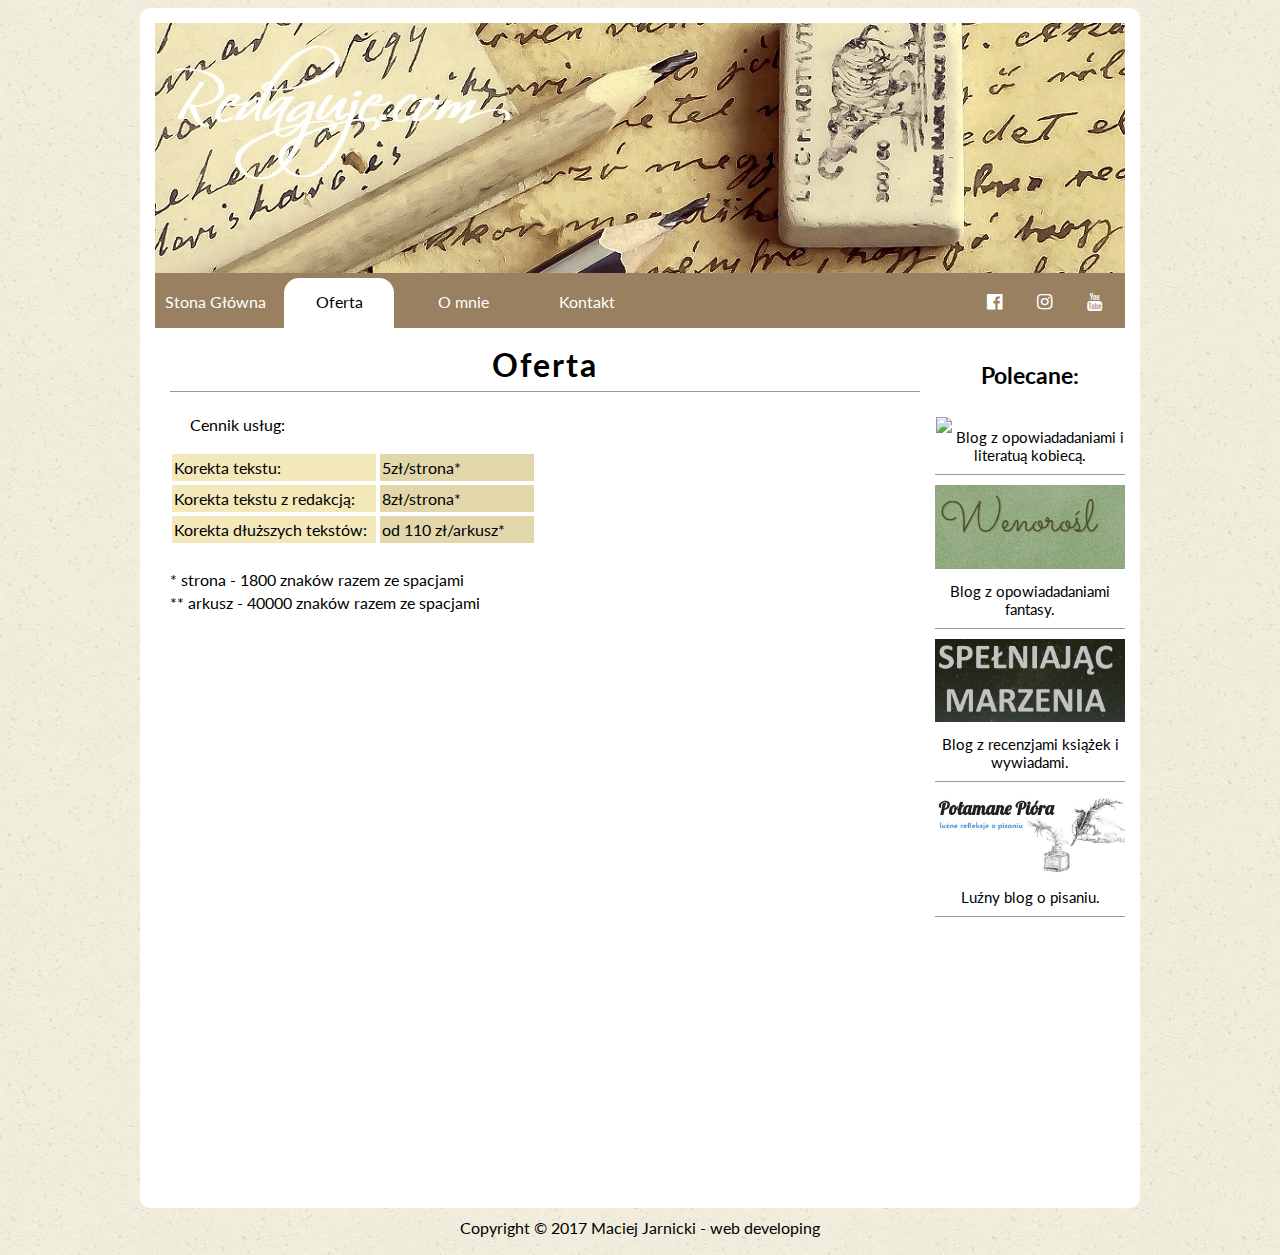
==== oferta.html @ 55853b79 "Pierwsze dodanie do repo. Statystyka liter nieobrobiona, do poprawy jakość kodu." ====
<!DOCTYPE HTML>
<html lang="pl">
	<head>
	
	 	<meta charset="utf-8"/>
		
		<title>"Redaguje" Redakcje tekstów</title>
		<link rel="Shortcut icon" href="img/favicon.ico" />
		
		<meta name="keywords" content="redagowanie, redakcja, korekty, tekst, artykuły, książki, poprawki, błędy"/>
		
		<meta name="description" content="Oferujemy korekty książek, artykułów, publikacji naukowych, wpisów blogowych. Atrakcyjne ceny, zapraszamy do współpracy"/>
		
		<meta name="author" content="Felicja Jarnicka">
		
		<meta http-equiv="X-Ua-Compatible" content="IE=edge, chrome=1">
		<link href="https://fonts.googleapis.com/css?family=Lato:400,700&amp;subset=latin-ext" rel="stylesheet">
		<link rel="stylesheet" href="style.css">
		<link rel="stylesheet" href="font/css/fontello.css">
		
		<script type="text/javascript">
	
		var numer = Math.floor(Math.random()*5)+1;
	
		function zmienslajd()
		{
			numer++; if (numer>4) numer=1;
			var plik = "<img src =\"img/slajd" + numer + ".jpg\"/>";
			
			document.getElementById("adpicture").innerHTML = plik;
		
			setTimeout("zmienslajd()", 5000);
		}
		</script>		
	</head>

	<body onload="zmienslajd()">
		<div id="container">
			<div id="adpicture">
			</div>
		
		<nav>
			<div id="menu">
				<ol>
					<li><a href="strona-glowna" class="other">Stona Główna</a>	</li>
					<li><a href="oferta-redakcja-korekty-tekstow" class="current">Oferta</a>	</li>
					<li><a href="o-mnie" class="other">O mnie</a>	</li>
					<li><a href="kontakt-korekty-redakcja-tekstow" class="other">Kontakt</a>	</li>
				</ol>
				<ul>
					<li><a href="https://pl-pl.facebook.com/redagujecom" target="_blank"><i class="demo-icon icon-facebook-official"></i><a> </li>
					<li><a href="https://www.instagram.com/redaguje/" target="_blank"><i class="demo-icon icon-instagram"></i><a></li>
					<li><a href="https://www.youtube.com" target="_blank"><i class="demo-icon icon-youtube"></i><a></li>
				</ul>
			</div>
			
		</nav>
			
		<main>
			
			<div id="content">
				<article>
					<header>
						<h1> Oferta </h1>
					</header>
						<p>
							Cennik usług:
								<div class="offer">Korekta tekstu: </div><div class="price">5zł/strona*</div>
								<div style="clear:both;"></div>
								<div class="offer">Korekta tekstu z redakcją: </div><div class="price">8zł/strona*</div>
								<div style="clear:both;"></div>
								<div class="offer">Korekta dłuższych tekstów: </div><div class="price">od 110 zł/arkusz*</div>
								<div style="clear:both;"></div>
							<br>
							* strona - 1800 znaków razem ze spacjami
							<br>
							** arkusz - 40000 znaków razem ze spacjami
						</p>
				</article>
			</div>
			<div id="aside">
				<aside>
				<h2> Polecane:</h2>
					<div class="recommend">
						<a href="http://sekretarzyk1984.blogspot.com/" target="_blank"><img src="img/sekretarzyk.jpg" class="recopic"/></a>
						Blog z opowiadadaniami i literatuą kobiecą.
					</div>
					<div class="recommend">
						<a href="http://wenorosl.blogspot.com/" target="_blank"><img src="img/wenorosl.jpg" class="recopic"/></a>
						Blog z opowiadadaniami fantasy.
					</div>
					<div class="recommend">
						<a href="http://spelniajacmarzenia-s7.blog.pl/" target="_blank"><img src="img/spelniajac.jpg" class="recopic"/></a>
						Blog z recenzjami książek i wywiadami.
					</div>
					<div class="recommend">
						<a href="http://polamanepiora.blogspot.com" target="_blank"><img src="img/polamane.jpg" class="recopic"/></a>
						Luźny blog o pisaniu.
					</div>
				</aside>
			</div>
			<div style="clear:both;"></div>
		</main>
		</div>
		<footer>
			<div id="footer">
			Copyright &copy; 2017 Maciej Jarnicki - web developing
			</div>
		
		<footer>
	</body>
<html>
---- style.css ----
body
{
	background-image:url("tlo.png");
	font-family: 'Lato', sans-serif;
}
#container
{
	width: 1000px;
	margin-left: auto;
	margin-right: auto;
	background-color: #FFFFFF;
	height: 1200px;
	border-radius:10px;
}
#adpicture
{
	padding: 15px 15px 0px 15px;
	width: 970px;
	height: 250px;
}
#menu
{
	margin-left: 15px;
	padding-top: 5px;
	width: 970px;
	height: 50px;
	background-color: #988060;
	display: inline-block;
}



ol a.current
{
	height: 50px;
	margin: 0px 5px 0px 5px;
	color: black;
	background-color: white;
	border-radius: 15px 15px 0px 0px;
	text-decoration: none;
	display: block;
}
ol a.other
{
	text-decoration: none;
	color: black;
	display: block;
	color: white;

}
ol a.other:hover
{
	height: 50px;
	margin: 0px 5px 0px 5px;
	color: black;
	background-color: white;
	border-radius: 15px 15px 0px 0px;
}
ol
{
	list-style-type: none;
	margin: 0px;
	padding: 0px;
	width:810px;
	display: inline-block;
}
ol > li
{
	padding: 0px;
	margin: 0px;
	width: 120px;
	height: 50px;
	display: inline-block;
	text-align: center;
	line-height: 300%;
}
ul
{
	display: inline-block;
	margin: 0px;
	padding: 0px;
}
ul > li
{
	display: inline-block;
	width: 50px;
	margin: 0px;
	text-align: center;
	font-size: 18px;
}
ul a
{
	display: inline-block;
	text-decoration: none;
	color: white;
}
ul a:hover
{
	color: black;
}
h1
{
	margin-top: 10px;
	text-align: center;
	letter-spacing: 2px;
	border-bottom: #9B9890 1px solid;
	padding-bottom: 15px;
}

#content
{
	margin: 0px 0px 0px 15px;
	width: 750px;
	text-align: justify;
	line-height: 23px;
	padding: 15px;
	float: left;
}
#ownerpic
{
	float:right;
	height:170px;
	width: 170px;
	margin-bottom: 20px;
	margin-left: 20px;
}
#footer
{
	padding: 10px 0px 10px 0px;
	text-align: center;
	
}
#aside
{
	display: inline-block;
	float: left;
	width: 190px;
	margin-top: 15px;
	font-size: 15px;
	text-align: center;
}
p
{
	margin-left: 20px;
}
.recommend
{
	width: 190px;
	border-bottom: #9B9890 1px solid;
	padding-bottom: 10px;
	padding-top: 10px;
}
.recopic
{
	width: 190px;
	padding-bottom: 10px;

}
.recopic:hover
{
	opacity: 0.9;
}
.offer
{
	float:left;
	width: 200px;
	background-color: #F3E8BA;
	padding: 2px;
	margin: 2px;
}
.price
{
	float:left;
	width: 150px;
	background-color: #E2D7AA;
	padding: 2px;
	margin: 2px;
}
---- font/css/fontello.css ----
@font-face {
  font-family: 'fontello';
  src: url('../font/fontello.eot?77673111');
  src: url('../font/fontello.eot?77673111#iefix') format('embedded-opentype'),
       url('../font/fontello.woff2?77673111') format('woff2'),
       url('../font/fontello.woff?77673111') format('woff'),
       url('../font/fontello.ttf?77673111') format('truetype'),
       url('../font/fontello.svg?77673111#fontello') format('svg');
  font-weight: normal;
  font-style: normal;
}
/* Chrome hack: SVG is rendered more smooth in Windozze. 100% magic, uncomment if you need it. */
/* Note, that will break hinting! In other OS-es font will be not as sharp as it could be */
/*
@media screen and (-webkit-min-device-pixel-ratio:0) {
  @font-face {
    font-family: 'fontello';
    src: url('../font/fontello.svg?77673111#fontello') format('svg');
  }
}
*/
 
 [class^="icon-"]:before, [class*=" icon-"]:before {
  font-family: "fontello";
  font-style: normal;
  font-weight: normal;
  speak: none;
 
  display: inline-block;
  text-decoration: inherit;
  width: 1em;
  margin-right: .2em;
  text-align: center;
  /* opacity: .8; */
 
  /* For safety - reset parent styles, that can break glyph codes*/
  font-variant: normal;
  text-transform: none;
 
  /* fix buttons height, for twitter bootstrap */
  line-height: 1em;
 
  /* Animation center compensation - margins should be symmetric */
  /* remove if not needed */
  margin-left: .2em;
 
  /* you can be more comfortable with increased icons size */
  /* font-size: 120%; */
 
  /* Font smoothing. That was taken from TWBS */
  -webkit-font-smoothing: antialiased;
  -moz-osx-font-smoothing: grayscale;
 
  /* Uncomment for 3D effect */
  /* text-shadow: 1px 1px 1px rgba(127, 127, 127, 0.3); */
}
 
.icon-youtube:before {content: '\f167'; } /* '' */
.icon-instagram:before { content: '\f16d'; } /* '' */
.icon-facebook-official:before { content: '\f230'; } /* '' */
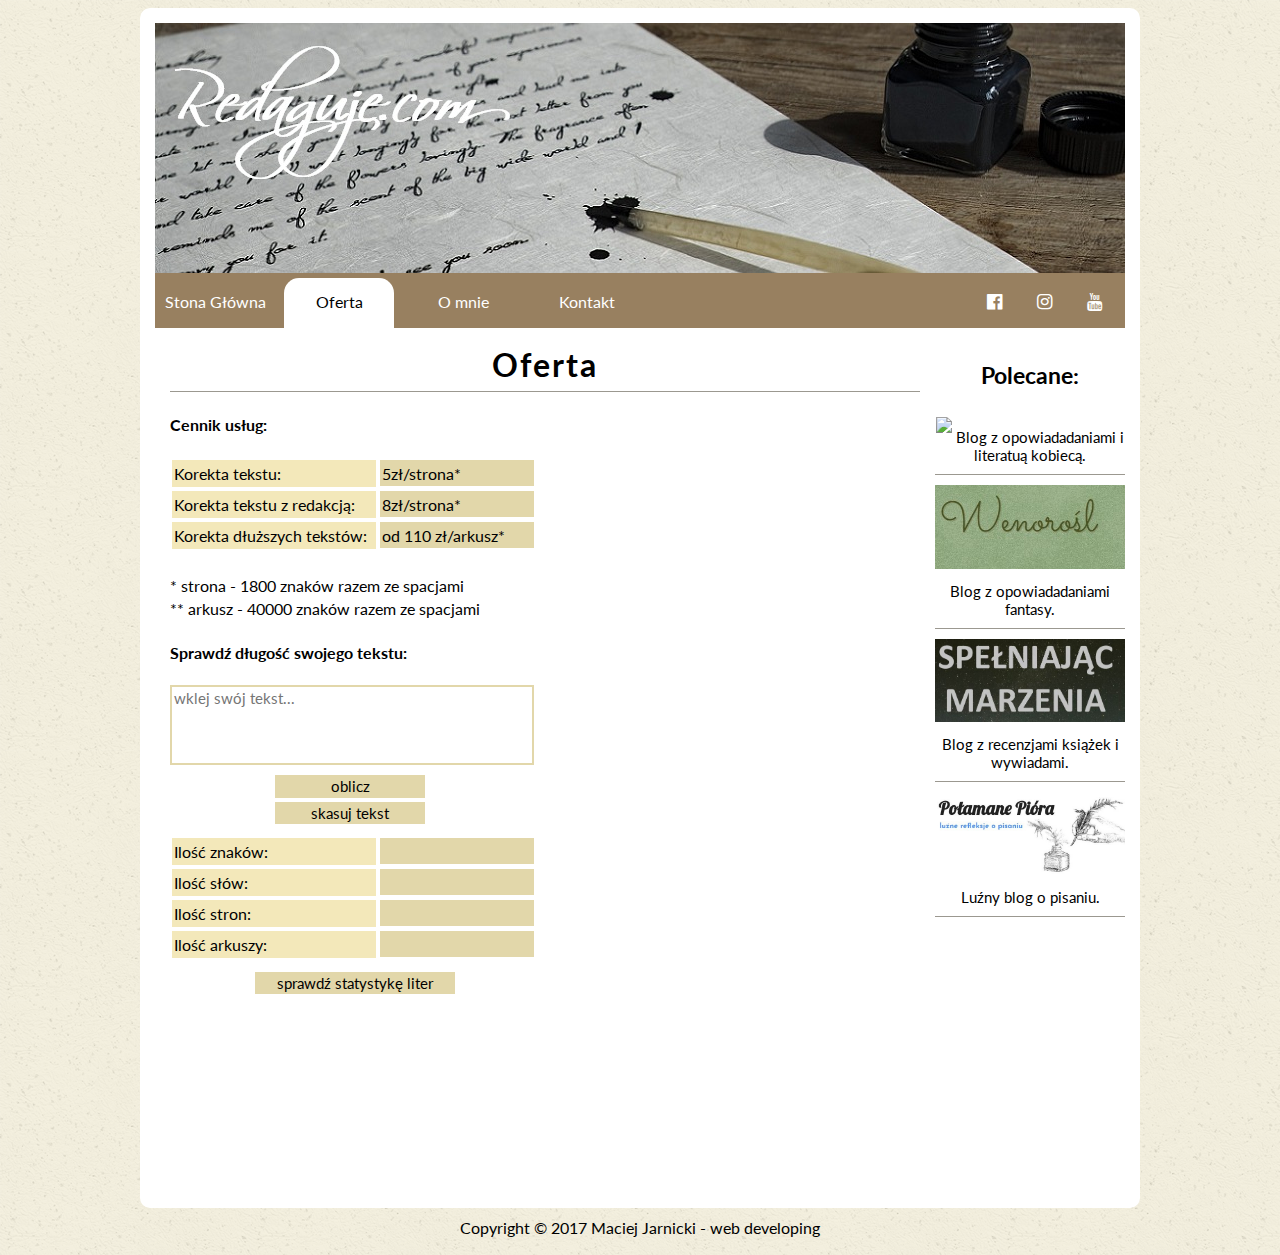
==== commit e9399120: "dodane wyskakujące okienko i przycisk ze statystyką liter" ====
--- a/oferta.html
+++ b/oferta.html
@@ -31,10 +31,13 @@
 		
 			setTimeout("zmienslajd()", 5000);
 		}
-		</script>		
+		</script>	
+		<script src="jquery-3.3.1.min.js">	</script>
+		<script src="licznik.js"> </script>		
 	</head>
 
 	<body onload="zmienslajd()">
+	
 		<div id="container">
 			<div id="adpicture">
 			</div>
@@ -64,7 +67,7 @@
 						<h1> Oferta </h1>
 					</header>
 						<p>
-							Cennik usług:
+							<h4>Cennik usług:</h4>
 								<div class="offer">Korekta tekstu: </div><div class="price">5zł/strona*</div>
 								<div style="clear:both;"></div>
 								<div class="offer">Korekta tekstu z redakcją: </div><div class="price">8zł/strona*</div>
@@ -75,7 +78,25 @@
 							* strona - 1800 znaków razem ze spacjami
 							<br>
 							** arkusz - 40000 znaków razem ze spacjami
+							<h4>Sprawdź długość swojego tekstu:</h4>
 						</p>
+						<textarea id="textarea" placeholder="wklej swój tekst..." rows="4"></textarea>
+							<div style="clear:both;"></div>
+						<input id="buttonCalculate" type="button" value="oblicz">
+							<div style="clear:both;"></div>
+						<input id="buttonRemoveText" type="button" value="skasuj tekst">
+							<div style="clear:both;"></div>
+							<div class="offer">Ilość znaków: </div>	<div class="price" id="letters"></div>
+							<div style="clear:both;"></div>
+							<div class="offer">Ilość słów: </div><div class="price" id="words"></div>
+							<div style="clear:both;"></div>
+							<div class="offer">Ilość stron: </div><div class="price" id="pages"></div>
+							<div style="clear:both;"></div>
+							<div class="offer">Ilość arkuszy: </div><div class="price" id="sheets"></div>
+							<div style="clear:both;"></div>
+							
+						<input id="buttonLetterCalculate" type="button" value="sprawdź statystykę liter">
+						
 				</article>
 			</div>
 			<div id="aside">
@@ -107,7 +128,14 @@
 			Copyright &copy; 2017 Maciej Jarnicki - web developing
 			</div>
 		
-		<footer>
+		</footer>
+		
+		<aside id="popup">
+			<div id="statistic">
+				<div id="close"></div>
+			</div>
+		</aside>
+		
 	</body>
 <html>
 
--- a/style.css
+++ b/style.css
@@ -175,4 +175,106 @@
 	background-color: #E2D7AA;
 	padding: 2px;
 	margin: 2px;
-}
+	height: 22.4px;
+}
+#textarea
+{
+	font-family: 'Lato', sans-serif;
+	font-size: 15px;
+	outline:none;
+	border: 2px solid #E2D7AA;
+	resize: none;
+	width: 356px;
+	
+}
+#textarea::-webkit-scrollbar 
+{
+    background-color: #F3E8BA;
+}
+#textarea::-webkit-scrollbar-thumb 
+{
+    background-color: #E2D7AA;
+}
+#buttonCalculate
+{
+	float:left;
+	width: 150px;
+	background-color: #E2D7AA;
+	padding: 2px;
+	margin: 5px 0px 2px 105px;
+	font-family: 'Lato', sans-serif;
+	font-size: 15px;
+	border:none;
+	height: 22.4px;
+	outline:none;
+}
+#buttonCalculate:hover
+{
+	background-color: #F3E8BA;
+}
+#buttonRemoveText
+{
+	float:left;
+	width: 150px;
+	background-color: #E2D7AA;
+	padding: 2px;
+	margin: 2px 0px 12px 105px;
+	font-family: 'Lato', sans-serif;
+	font-size: 15px;
+	border:none;
+	height: 22.4px;
+	outline:none;
+}
+#buttonRemoveText:hover
+{
+	background-color: #F3E8BA;
+}
+#buttonLetterCalculate
+{
+	float:left;
+	width: 200px;
+	background-color: #E2D7AA;
+	padding: 2px;
+	margin: 12px 0px 12px 85px;
+	font-family: 'Lato', sans-serif;
+	font-size: 15px;
+	border:none;
+	height: 22.4px;
+	outline:none;
+}
+#buttonLetterCalculate:hover
+{
+	background-color: #F3E8BA;
+}
+#popup 
+{
+    position: fixed;
+    top: 0;
+    background-color: rgba(255, 255, 255, 0.6);
+    width: 100%;
+    height: 100%;
+    display: none;
+}
+#statistic
+{
+	position: absolute;
+	background-color: #F3E8BA;
+	height: 400px;
+	width: 1200px;
+	top: 80px;
+	left: 0;
+    right: 0;
+    margin: 0 auto;	
+	border-radius: 10px;
+}
+#close
+{
+	position: absolute;
+	top: 10px;
+	right: 10px;
+	height: 50px;
+	width: 50px;
+	background-color: white;	
+	
+}
+
